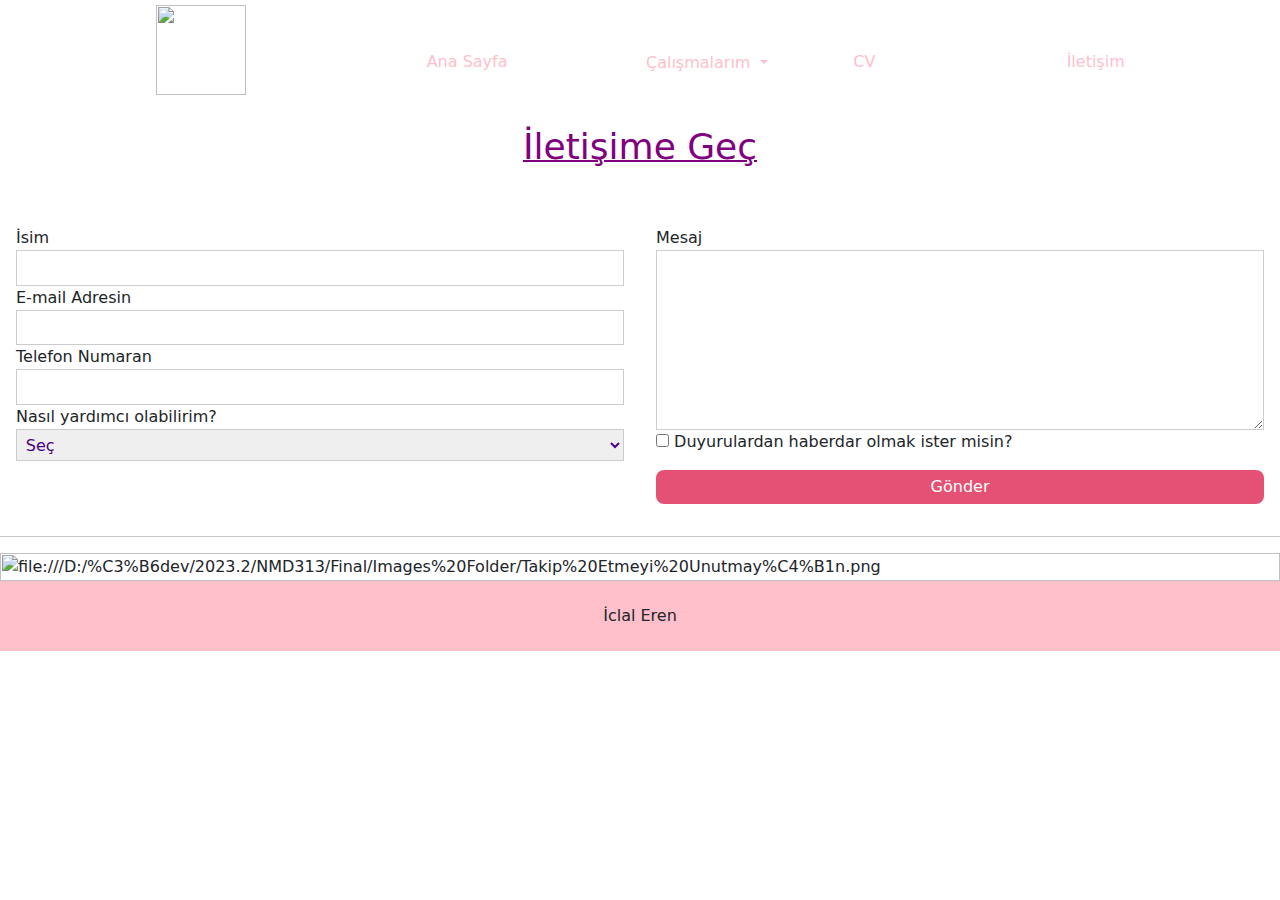
==== contact.html @ 82a36df7 "Add files via upload" ====
<html>
<head>
<title> İclal Eren </title>
<link rel="stylesheet" href="style.css"></link>
<meta name="viewport" content="width=device-width, initial-scale=1">
<link href="https://cdn.jsdelivr.net/npm/bootstrap@5.3.3/dist/css/bootstrap.min.css" rel="stylesheet">
<link href="https://getbootstrap.com/docs/5.3/assets/css/docs.css" rel="stylesheet">
<script src="https://cdn.jsdelivr.net/npm/bootstrap@5.3.3/dist/js/bootstrap.bundle.min.js"></script>
</head>
<body>

<div id="top-container"  class="row">
<div class="col-lg-4 col-md-4 col-sm-12 logo">
<img src="file:///D:/%C3%B6dev/2023.2/NMD313/Final/Images%20Folder/%C4%B0clal%20Eren%20Logo.png"style="height:90px"/>
</div>
<div class="col-lg-2 col-md-2 col-sm-12 menu">
 <a href="index.html"> Ana Sayfa </a>
</div>

 <div class="dropdown col-lg-2 col-md-2 col-sm-12 menu">
      <button class="dropdown-toggle" data-bs-toggle="dropdown" aria-expanded="false">
        <a href="portfolyo.html"> Çalışmalarım </a>
      </button>
      <ul class="dropdown-menu" style="">
        <li><a class="dropdown-item" href="sosyal medya yönetimi.html">Sosyal Medya Yönetimi</a></li>
        <li><a class="dropdown-item" href="web tasarımı.html">Website Tasarımı</a></li>
        <li><a class="dropdown-item" href="logo tasarımı.html">Logo Tasarımı</a></li>
      </ul>
    </div>
<div class="col-lg-2 col-md-2 col-sm-12 menu">
<a href="resume.html"> CV </a>
</div>
<div class="col-lg-2 col-md-2 col-sm-12 menu">
<a href="contact.html"> İletişim </a>
</div>

</div>
</div>

<div class="col-lg-12 col-md-12 col-sm-12 content-box-2">
<p>
<span style="font-size:36px" > İletişime Geç </span>
</p>
</div>

<form action="#" method="post">

 <div class="column">
    <label for="the-name">İsim</label>
    <input type="text" name="name" id="the-name">

    <label for="the-email">E-mail Adresin</label>
    <input type="email" name="email" id="the-email">

    <label for="the-phone">Telefon Numaran</label>
    <input type="tel" name="phone" id="the-phone">

    <label for="the-reason">Nasıl yardımcı olabilirim?</label>
    <select name="reason" id="the-reason">
    <option value="">Seç</option>
    <option value="web">Sosyal medya yöneticisine ihtiyacım var</option>
    <option value="video">Website tasarımına ihtiyacım var</option>
    <option value="3d">Logo tasarımına ihtiyacım var</option>
  </select>
  </div>
  <div class="column">
    <label for="the-message">Mesaj</label>
    <textarea name="message" id="the-message"></textarea>
    <label>
    <input type="checkbox" name="newsletter" value="yes"> Duyurulardan haberdar olmak ister misin?
    </label>
    <input type="submit" value="Gönder">
  </div>
</form>

<hr>

<div id="slider-contact" class="row">
<img src="file:///D:/%C3%B6dev/2023.2/NMD313/Final/Images%20Folder/Takip%20Etmeyi%20Unutmay%C4%B1n.png" class="d-block w-100" alt="file:///D:/%C3%B6dev/2023.2/NMD313/Final/Images%20Folder/Takip%20Etmeyi%20Unutmay%C4%B1n.png">
</div>

<div id="footer-container" class="row">

<div class="col-12 footer-content">
İclal Eren
</div>

</div>


</body>

<!-- BOOTSTRAP CALL-->

<link rel="stylesheet" href="https://stackpath.bootstrapcdn.com/bootstrap/4.1.1/css/bootstrap.min.css" integrity="sha384-WskhaSGFgHYWDcbwN70/dfYBj47jz9qbsMId/iRN3ewGhXQFZCSftd1LZCfmhktB" crossorigin="anonymous">

<script src="https://stackpath.bootstrapcdn.com/bootstrap/4.1.1/js/bootstrap.min.js" integrity="sha384-smHYKdLADwkXOn1EmN1qk/HfnUcbVRZyYmZ4qpPea6sjB/pTJ0euyQp0Mk8ck+5T" crossorigin="anonymous"></script>

<link rel="stylesheet" href="https://use.fontawesome.com/releases/v5.0.13/css/all.css" integrity="sha384-DNOHZ68U8hZfKXOrtjWvjxusGo9WQnrNx2sqG0tfsghAvtVlRW3tvkXWZh58N9jp" crossorigin="anonymous" />

<!-- FINISHED -->
</html>
---- style.css ----
@charset "UTF-8";

#top-container {
height:100px;
width:100%;
}

.logo{
height:100px;
padding:5px;
text-align:center;
float:left;
}

.menu{
padding:50px;
float:left;
}

.menu a{
color:pink;
text-decoration:none;
}

.menu a:hover{
color:purple;
text-decoration:overline;
}

#slider-container {
height:400px;
background-image: url("images/slider.png");
background-position: center;
background-repeat: no-repeat;
background-size: cover;
}

#content-container {
height:100px;
height:auto;
margin-top:20px;
margin-bottom:20px;
}

#content-container-2 {
height:100px;
height:auto;
margin-top:20px;
margin-bottom:20px;
background-color: #FEF1A3;
}

.content-box {
float:left;
overflow:hidden;
font-size:18px;
text-align:left;
margin-top:20px;
margin-bottom:20px;
}

.content-box-2 {
float:left;
overflow:hidden;
font-size:20px;
text-align:center;
margin-top:20px;
margin-bottom:20px;
color: purple;
text-decoration:underline;
}

.content-box-3 {
float:left;
overflow:hidden;
font-size:18px;
text-align:center;
margin-top:20px;
margin-bottom:20px;
color: black;
}

.content-box-4 {
float:left;
overflow:hidden;
font-size:24px;
text-align:center;
font: times new roman;
margin-top:20px;
margin-bottom:20px;
color: #C21818;
}

.content-box-5 {
float:left;
overflow:hidden;
font-size:20px;
text-align:center;
font: times new roman;
margin-top:20px;
margin-bottom:20px;
color: black;
}

.content-box-6 {
float:right;
overflow:hidden;
font-size:18px;
text-align:right;
font: times new roman;
margin-top:20px;
margin-bottom:20px;
color: black;
}

.content-box-7 {
float:left;
overflow:hidden;
font-size:18px;
text-align:left;
font: times new roman;
margin-top:20px;
margin-bottom:20px;
color: black;
}

#footer-container {
line-height:70px;
}

.footer-content{
text-align:center;
font-size: 16px;
background-color:pink;
}

.menu button {
border:0;
background:none;
color:pink;
}

.menu ul li {
line-height:40px;
height:40px;
text-decoration:none;
}

input, select, textarea{
  display:block;
  width:100%;
  padding:.3em;
  font-size:20px;
  background-color:##F9E0E3;
  border:solid 1px #CCC;
  resize:vertical;
}
textarea{
  min-height:180px;
}
select{
  color:indigo;
}
option{
  color:purple;
  background: lavenderBlush;
}
input[type=checkbox]{
  display:inline;
  width:auto;
  color:pink;
}

input[type=submit]{
  background:#E55175;
  margin:1em 0 0;
  color:white;
  border:none;
  border-radius:8px;
  transition:all .3s ease-out;
}

input:focus,
input:hover,
select:focus,
select:hover,
textarea:focus,
textarea:hover{
  background: lavenderBlush;
}


input[type=submit]:hover,
input[type=submit]:focus{
  background: #F9E0E3;
  color: black;
  outline:none;
}

@media screen and (min-width:600px) {
  /*  make the form 2 columns */
  form:after{
    content:'';
    display:block;
    clear:both;
  }
  .column{
    width:50%;
    padding:1em;
    float:left;
  }
}

.button {
    display: inline-block;
    padding: 10px 3px;
    font-size: 20px;
    color: white;
    background-color: #E55175;
    text-decoration: none;
    transition: background-color pink;
	transition: color purple;
    text-align: center;
}

.button:hover,
.button:focus {
    background-color: pink;
}
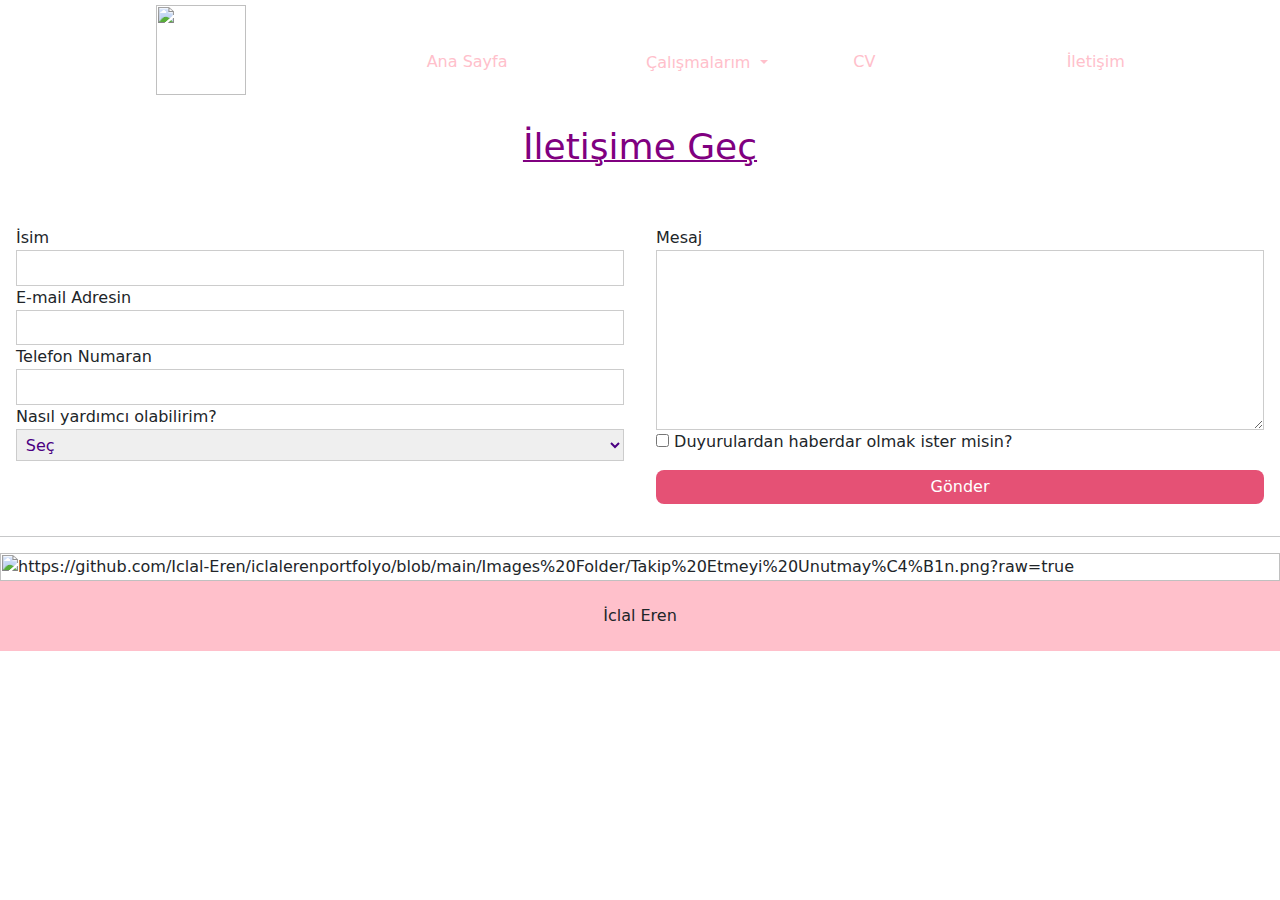
==== commit 520738d7: "Update contact.html" ====
--- a/contact.html
+++ b/contact.html
@@ -11,7 +11,7 @@
 
 <div id="top-container"  class="row">
 <div class="col-lg-4 col-md-4 col-sm-12 logo">
-<img src="file:///D:/%C3%B6dev/2023.2/NMD313/Final/Images%20Folder/%C4%B0clal%20Eren%20Logo.png"style="height:90px"/>
+<img src="https://github.com/Iclal-Eren/iclalerenportfolyo/blob/main/Images%20Folder/%C4%B0clal%20Eren%20Logo.png?raw=true"style="height:90px"/>
 </div>
 <div class="col-lg-2 col-md-2 col-sm-12 menu">
  <a href="index.html"> Ana Sayfa </a>
@@ -76,7 +76,7 @@
 <hr>
 
 <div id="slider-contact" class="row">
-<img src="file:///D:/%C3%B6dev/2023.2/NMD313/Final/Images%20Folder/Takip%20Etmeyi%20Unutmay%C4%B1n.png" class="d-block w-100" alt="file:///D:/%C3%B6dev/2023.2/NMD313/Final/Images%20Folder/Takip%20Etmeyi%20Unutmay%C4%B1n.png">
+<img src="https://github.com/Iclal-Eren/iclalerenportfolyo/blob/main/Images%20Folder/Takip%20Etmeyi%20Unutmay%C4%B1n.png?raw=true" class="d-block w-100" alt="https://github.com/Iclal-Eren/iclalerenportfolyo/blob/main/Images%20Folder/Takip%20Etmeyi%20Unutmay%C4%B1n.png?raw=true">
 </div>
 
 <div id="footer-container" class="row">
@@ -99,4 +99,4 @@
 <link rel="stylesheet" href="https://use.fontawesome.com/releases/v5.0.13/css/all.css" integrity="sha384-DNOHZ68U8hZfKXOrtjWvjxusGo9WQnrNx2sqG0tfsghAvtVlRW3tvkXWZh58N9jp" crossorigin="anonymous" />
 
 <!-- FINISHED -->
-</html>+</html>
